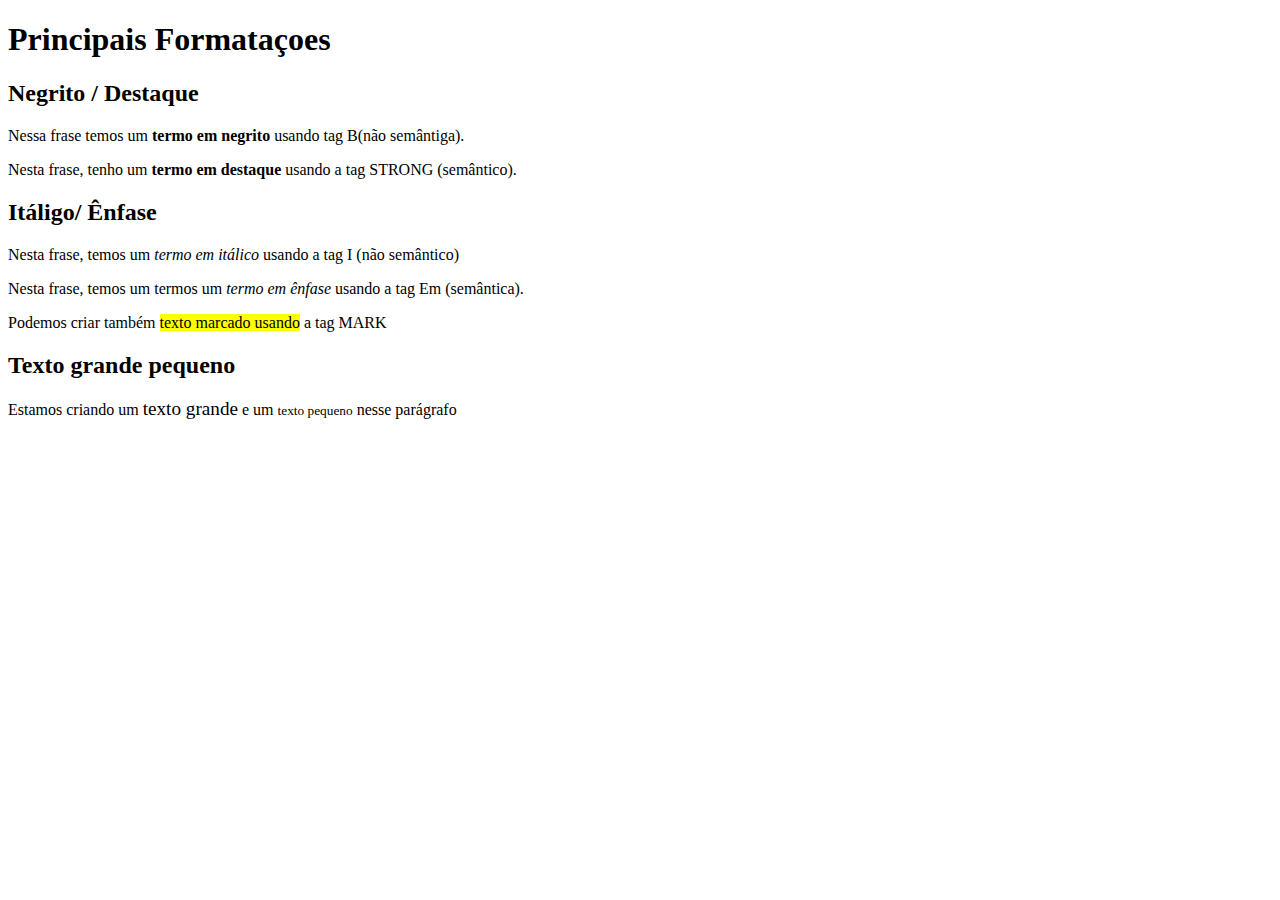
==== ex008/index.html @ 057790d0 "Curso HTML C/ Gustavo" ====
<!DOCTYPE html>
<html lang="pt-br">
<head>
    <meta charset="UTF-8">
    <meta name="viewport" content="width=device-width, initial-scale=1.0">
    <link rel="shortcut icon" href="favicon.ico" type="image/x-icon">
    <title>Formatação de Textos</title>
</head>
<body>
    <h1>Principais Formataçoes</h1>
    <h2>Negrito / Destaque</h2>
    <p>Nessa frase temos um <b>termo em negrito</b> usando tag B(não semântiga).</p>
    <p>Nesta frase, tenho um <strong>termo em destaque </strong>  usando a tag STRONG (semântico).</p>
    <h2>Itáligo/ Ênfase</h2>
    <p>Nesta frase, temos um <i>termo em itálico </i>usando a tag I (não semântico)</p>
    <p>Nesta frase, temos um termos um <em>termo em ênfase</em> usando a tag Em (semântica).</p>
    <p>Podemos criar também  <mark>texto marcado usando</mark> a tag MARK</p>
    <h2>Texto grande pequeno</h2>
    <p>Estamos criando um <big>texto grande</big> e um <small>texto pequeno</small> nesse parágrafo</p>

    
</body>
</html>
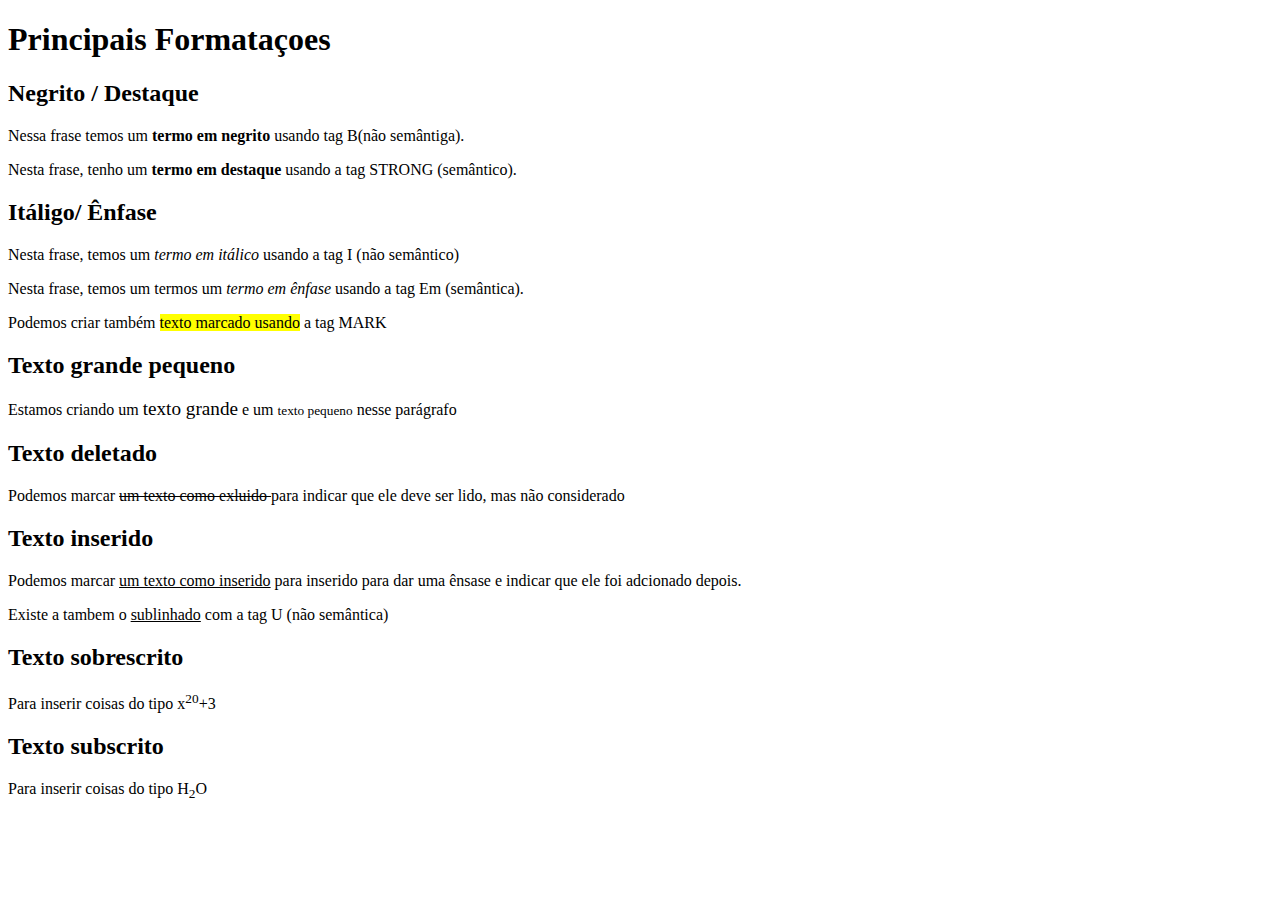
==== commit 13ae0d79: "att do curso HTML" ====
--- a/ex008/index.html
+++ b/ex008/index.html
@@ -18,6 +18,18 @@
     <h2>Texto grande pequeno</h2>
     <p>Estamos criando um <big>texto grande</big> e um <small>texto pequeno</small> nesse parágrafo</p>
 
+    <h2>Texto deletado</h2>
+    <p>Podemos marcar <del>um texto como exluido </del>para indicar que ele deve ser lido, mas não considerado</p>
+    <h2>Texto inserido</h2>
+    <p>Podemos marcar <ins>um texto como inserido</ins> para inserido para dar uma ênsase e indicar que ele foi adcionado depois.</p>
+    <p>Existe a tambem o <u>sublinhado</u> com a tag U (não semântica) </p>
+
+    <h2>Texto sobrescrito</h2>
+    <p>Para inserir coisas do tipo x<sup>20</sup>+3 </p>
+    <h2>Texto subscrito</h2>
+    <p>Para inserir coisas do tipo H<sub>2</sub>O</p>
+
     
 </body>
-</html>+</html>
+
